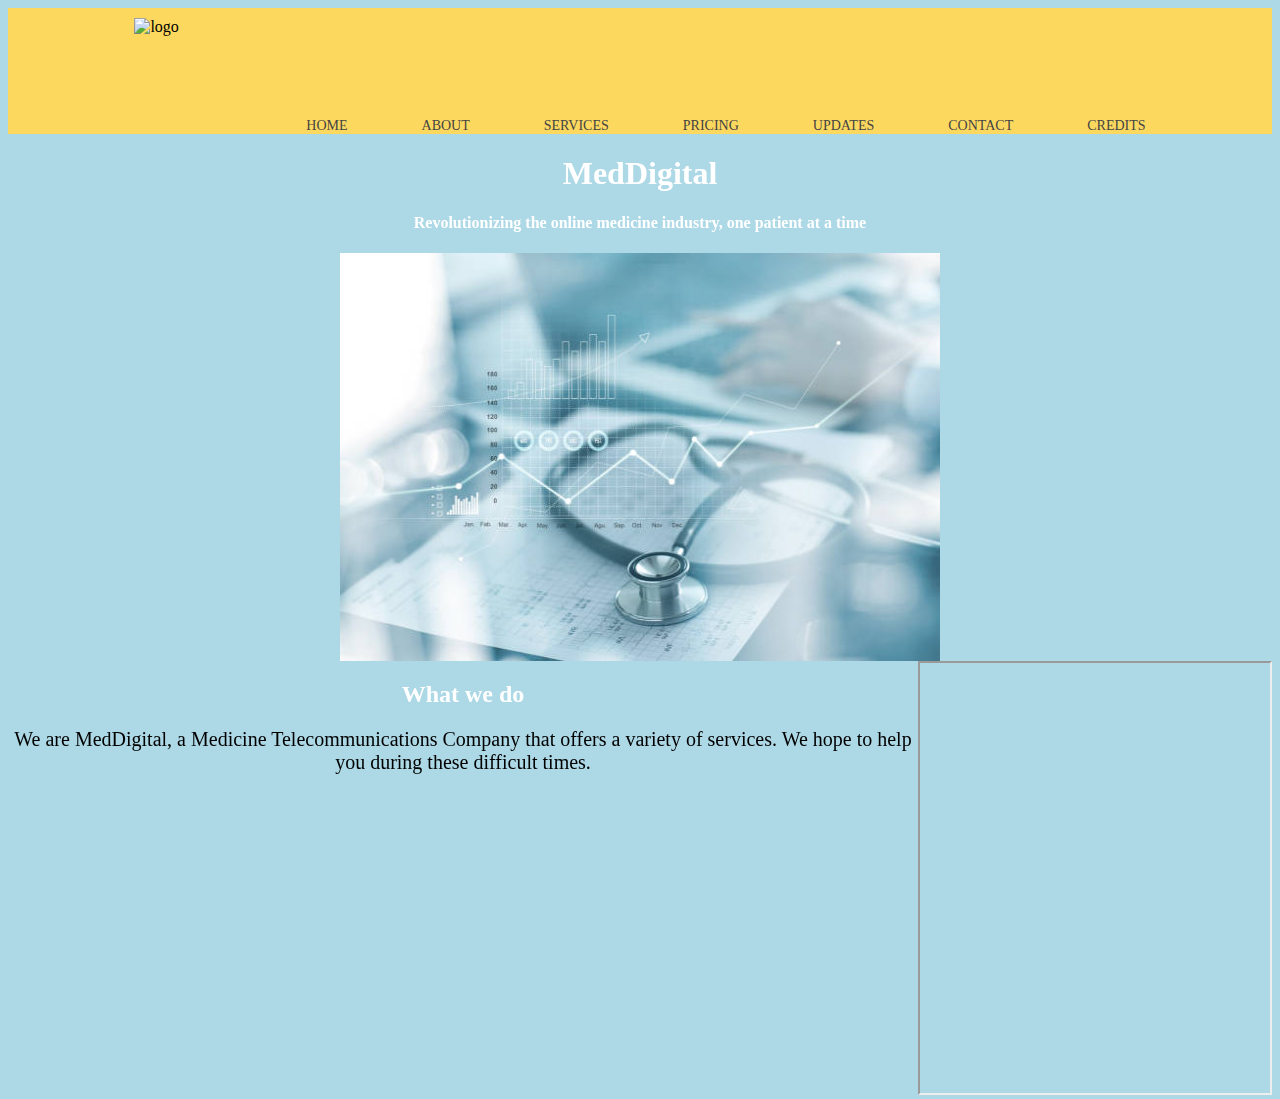
==== index.html @ f1ec9d48 "Add files via upload" ====
<!DOCTYPE html>
<html lang = "en-us">
<head>
  <meta charset="UTF-8">
  <meta name="viewport" content="width=device-width, initial-scale=1.0">
  <link rel="stylesheet" href="main.css">
  <title>MedDigital</title>
</head>

<body>
<header>
  <div class="container">
    <img src = "Logo1.png" alt = "logo" class = "logo" width ="200" height="65">

    <nav>
      <ul>
        <li><a href="index.html">Home</a></li>
        <li><a href="about.html">About</a></li>
        <li><a href="services.html">Services</a></li>
        <li><a href="pricing.html">Pricing</a></li>
        <li><a href="updates.html">Updates</a></li>
        <li><a href="contact.html">Contact</a></li>
        <li><a href="WorksCited.html">Credits</a></li>
      </ul>
    </nav>
  </div>
</header>

<div id="header">
    <h1>MedDigital</h1>
    <h4>Revolutionizing the online medicine industry, one patient at a time</h4>
</div>

<div id="header">
  <div id="center">
    <p></p>
    <img src="istockphoto-1165046681-612x612.jpg" alt="Medical Telecommunications Company Name" style="width:600px;height:408px" class="center">
  </div>
</div>

<div class="chatbot">
  <iframe width="350" height="430" allow="microphone;" src="https://console.dialogflow.com/api-client/demo/embedded/17349de3-a9f4-457f-bd11-9abb6b01a13a"></iframe>
</div>

<div id = "Company description">
  <h2> What we do </h2>
  <p> We are MedDigital, a Medicine Telecommunications Company that offers a variety of services. We hope to help you during these difficult times.</p>
</div>

</body>
</html>
---- main.css ----
body {
  background-color: lightblue;
}

.container{
  width: 80%;
  margin: 0 auto;
}

header {
  background: #fcd95e;
}

header::after {
  content: '';
  display: table;
  clear: both;
}

.logo {
  float: left;
  padding: 10px 0;
}

nav {
  float: right;
}

nav ul {
  margin: 0;
  padding: 0;
  list-style: none;
}

nav li {
  display: inline-block;
  margin-left: 70px;
  padding-top: 23px;

  position: relative;
}

nav a {
  color: #444;
  text-decoration: none;
  text-transform: uppercase;
  font-size: 14px;
}

nav a:hover {
  color: #000;
}

nav a::before {
  content: '';
  display: block;
  height: 5px;
  background-color: #444;

  position: absolute;
  top: 0;
  width: 0%;

  transition: all ease-in-out 250ms;
}

nav a:hover::before {
  width: 100%;
}

h1 {
  color: white;
  text-align: center;
}

h2 {
  color: white;
  text-align: center;
}

h4 {
  color: white;
  text-align: center;
}

p {
  font-family: verdana;
  font-size: 20px;
  text-align: center;
}

.center {
  display: block;
  margin-left: auto;
  margin-right: auto;
  width: 50%;
}

.chatbot{
  float:right;
}
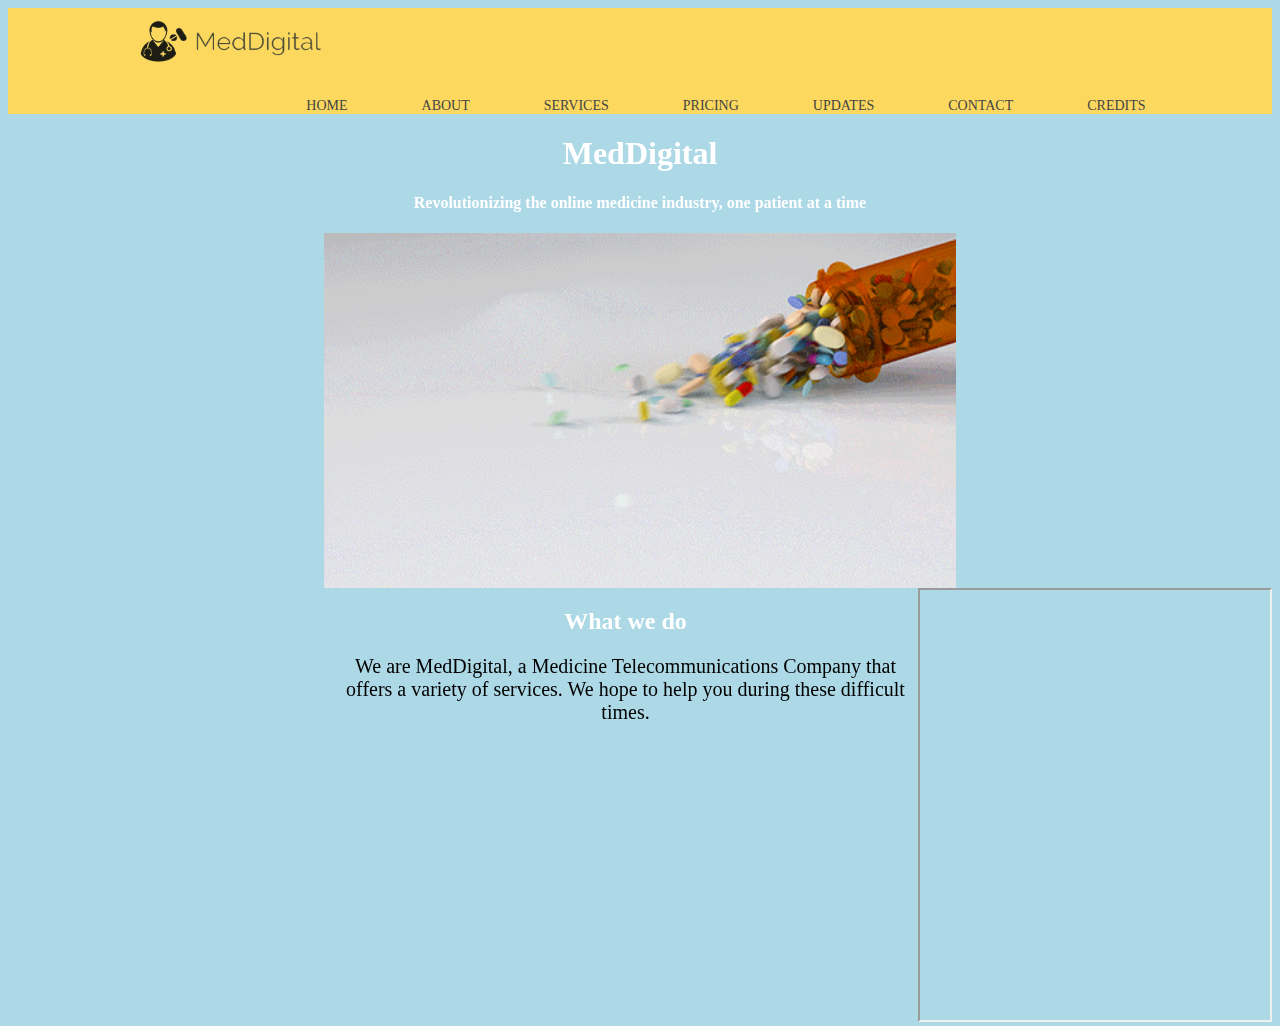
==== commit 6b258c3a: "Add files via upload" ====
--- a/index.html
+++ b/index.html
@@ -6,11 +6,27 @@
   <link rel="stylesheet" href="main.css">
   <title>MedDigital</title>
 </head>
+<style>
+
+#homePageSectionOne {
+  height: 300px;
+  padding-right: 300px;
+  padding-left: 325px;
+  padding-bottom: 0px;
+}
+
+#sectionTwo {
+  height: 600px;
+  background-color: #aaaaaa;
+}
+
+</style>
+
 
 <body>
 <header>
   <div class="container">
-    <img src = "Logo1.png" alt = "logo" class = "logo" width ="200" height="65">
+    <img src = "BiggerLogo.png" alt = "logo" class = "logo" width ="200" height="45">
 
     <nav>
       <ul>
@@ -34,7 +50,9 @@
 <div id="header">
   <div id="center">
     <p></p>
-    <img src="istockphoto-1165046681-612x612.jpg" alt="Medical Telecommunications Company Name" style="width:600px;height:408px" class="center">
+    <div class="GIFLarge">
+      <img src="Medicine.GIF" alt="Medical Telecommunications Company Name" class="center">
+    </div>
   </div>
 </div>
 
@@ -42,10 +60,12 @@
   <iframe width="350" height="430" allow="microphone;" src="https://console.dialogflow.com/api-client/demo/embedded/17349de3-a9f4-457f-bd11-9abb6b01a13a"></iframe>
 </div>
 
-<div id = "Company description">
+<div class = "Homepage" id = "homePageSectionOne">
   <h2> What we do </h2>
   <p> We are MedDigital, a Medicine Telecommunications Company that offers a variety of services. We hope to help you during these difficult times.</p>
 </div>
 
+</div>
+
 </body>
 </html>
--- a/main.css
+++ b/main.css
@@ -99,3 +99,7 @@
 .chatbot{
   float:right;
 }
+
+#center {
+  width: inherit;
+}
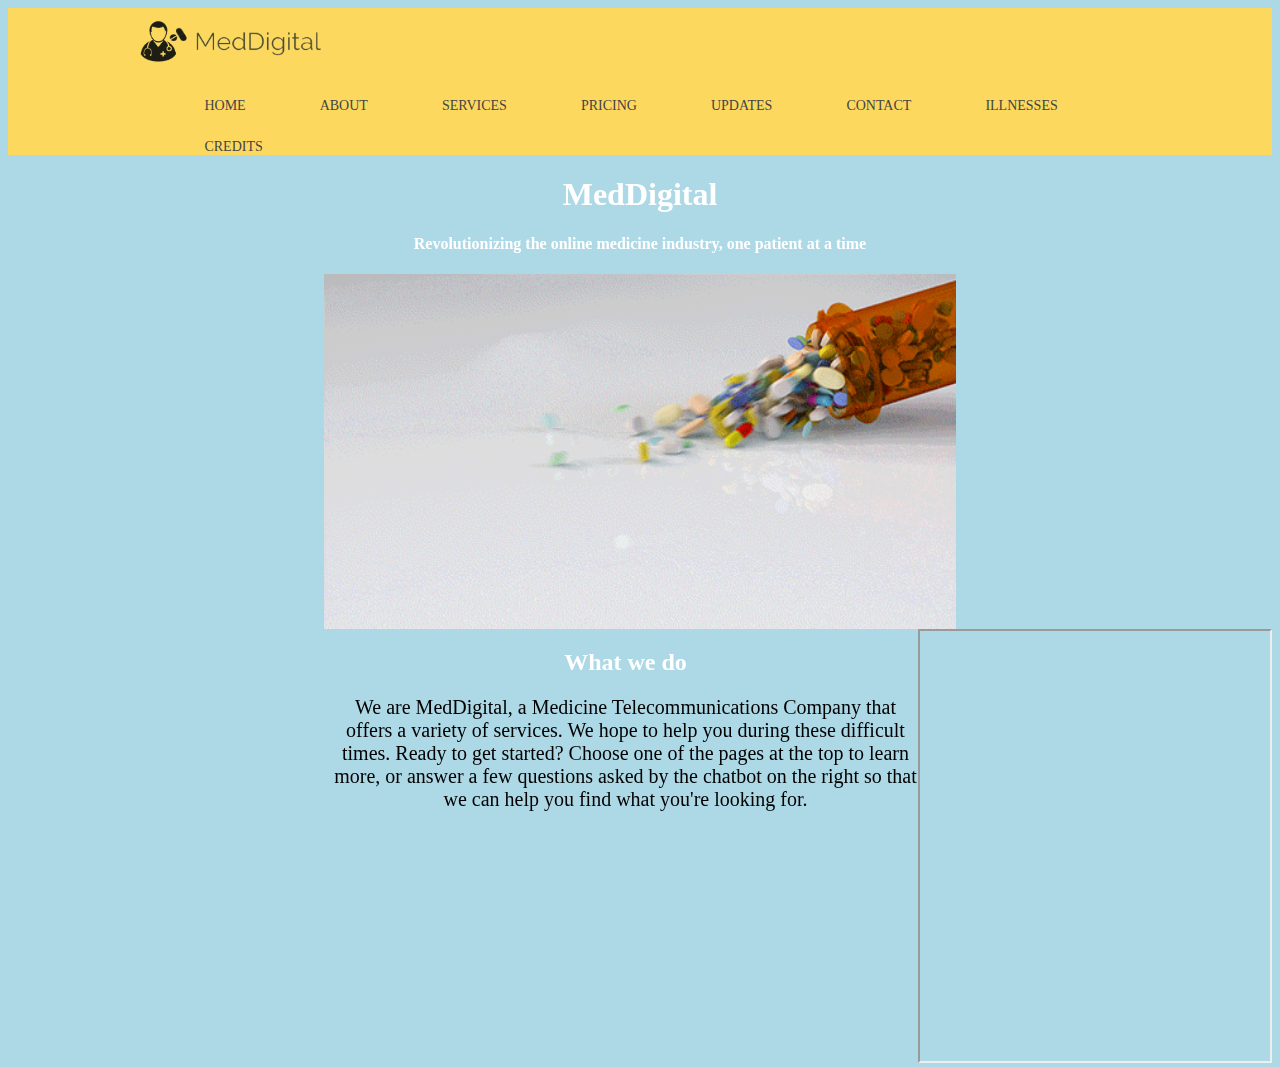
==== commit 332a97cd: "new diseases page" ====
--- a/index.html
+++ b/index.html
@@ -36,6 +36,7 @@
         <li><a href="pricing.html">Pricing</a></li>
         <li><a href="updates.html">Updates</a></li>
         <li><a href="contact.html">Contact</a></li>
+        <li><a href="diseases.html">Illnesses</a></li>
         <li><a href="WorksCited.html">Credits</a></li>
       </ul>
     </nav>
@@ -62,7 +63,7 @@
 
 <div class = "Homepage" id = "homePageSectionOne">
   <h2> What we do </h2>
-  <p> We are MedDigital, a Medicine Telecommunications Company that offers a variety of services. We hope to help you during these difficult times.</p>
+  <p> We are MedDigital, a Medicine Telecommunications Company that offers a variety of services. We hope to help you during these difficult times. Ready to get started? Choose one of the pages at the top to learn more, or answer a few questions asked by the chatbot on the right so that we can help you find what you're looking for. </p>
 </div>
 
 </div>
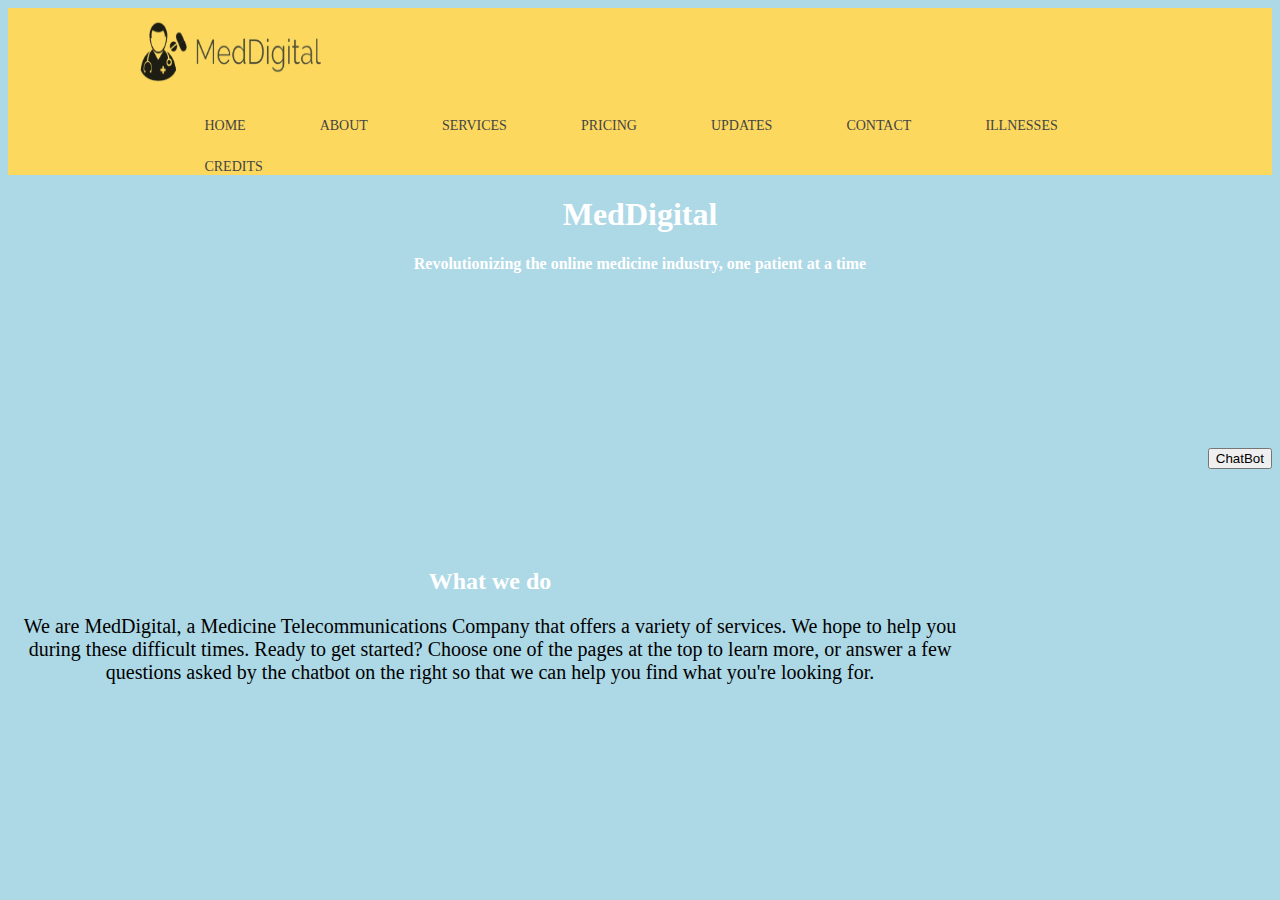
==== commit 0b1fd7f9: "Add files via upload" ====
--- a/index.html
+++ b/index.html
@@ -4,20 +4,39 @@
   <meta charset="UTF-8">
   <meta name="viewport" content="width=device-width, initial-scale=1.0">
   <link rel="stylesheet" href="main.css">
+  <script src="script.js"></script>
   <title>MedDigital</title>
+
+  <script type="text/javascript">
+    if (!Array.isArray(window.qbOptions)) {
+      window.qbOptions = []
+    }
+    window.qbOptions.push({"baseUrl":"https://botsrv2.com","use":"V895xby0VdEeqZYd/LO9oPr9YDwrpvqRG"});
+  </script>
+  <script type="text/javascript" src="https://static.botsrv2.com/website/js/widget2.de665ac4.min.js" integrity="sha384-J8ksFqlmq84q11PhlQXeZi8G9LLa2QG4/rwpoyQMzGId9N90rhOl/NuE3RxlzPlC" crossorigin="anonymous" defer data-no-minify="1"></script>
 </head>
 <style>
 
 #homePageSectionOne {
   height: 300px;
+  padding-top: 100px;
   padding-right: 300px;
-  padding-left: 325px;
   padding-bottom: 0px;
 }
 
 #sectionTwo {
+  height: auto;
+  width: auto;
   height: 600px;
   background-color: #aaaaaa;
+}
+
+#ChatBotButton{
+  float: right;
+}
+
+#chatBot{
+  float:right;
 }
 
 </style>
@@ -26,7 +45,7 @@
 <body>
 <header>
   <div class="container">
-    <img src = "BiggerLogo.png" alt = "logo" class = "logo" width ="200" height="45">
+    <img src = "BiggerLogo.png" alt = "logo" class = "logo" width ="200" height="65">
 
     <nav>
       <ul>
@@ -43,28 +62,59 @@
   </div>
 </header>
 
-<div id="header">
+<div class="companyIntroduction">
+  <div class="majorText">
     <h1>MedDigital</h1>
     <h4>Revolutionizing the online medicine industry, one patient at a time</h4>
+  </ul>
+</div>
+</div>
+<div class="homepageVideo">
+  <video width="100%" height="auto"src="video2.mp4" muted loop autoplay id="homepageVideo"></video>
 </div>
 
-<div id="header">
-  <div id="center">
-    <p></p>
-    <div class="GIFLarge">
-      <img src="Medicine.GIF" alt="Medical Telecommunications Company Name" class="center">
-    </div>
-  </div>
-</div>
+<button id="ChatBotButton" onclick="pageLoad()"onclick="myFunction()">ChatBot</button>
 
-<div class="chatbot">
+<div id="chatBot">
   <iframe width="350" height="430" allow="microphone;" src="https://console.dialogflow.com/api-client/demo/embedded/17349de3-a9f4-457f-bd11-9abb6b01a13a"></iframe>
 </div>
 
-<div class = "Homepage" id = "homePageSectionOne">
-  <h2> What we do </h2>
-  <p> We are MedDigital, a Medicine Telecommunications Company that offers a variety of services. We hope to help you during these difficult times. Ready to get started? Choose one of the pages at the top to learn more, or answer a few questions asked by the chatbot on the right so that we can help you find what you're looking for. </p>
+<script>
+function openForm() {
+  document.getElementById("ChatBotButton").style.display = "block";
+}
+
+function closeForm() {
+  document.getElementById("ChatBotButton").style.display = "none";
+}
+</script>
+
+<script>
+function myFunction() {
+  var x = document.getElementById("chatBot");
+  if (x.style.display === "none") {
+    x.style.display = "block";
+  } else {
+    x.style.display = "none";
+  }
+}
+</script>
+
+<script>
+      function pageLoad()
+{
+   myFunction();
+}
+
+pageLoad();
+
+</script>
+
+<div class = "box" id = "homePageSectionOne">
+    <h2> What we do </h2>
+    <p> We are MedDigital, a Medicine Telecommunications Company that offers a variety of services. We hope to help you during these difficult times. Ready to get started? Choose one of the pages at the top to learn more, or answer a few questions asked by the chatbot on the right so that we can help you find what you're looking for. </p>
 </div>
+
 
 </div>
 
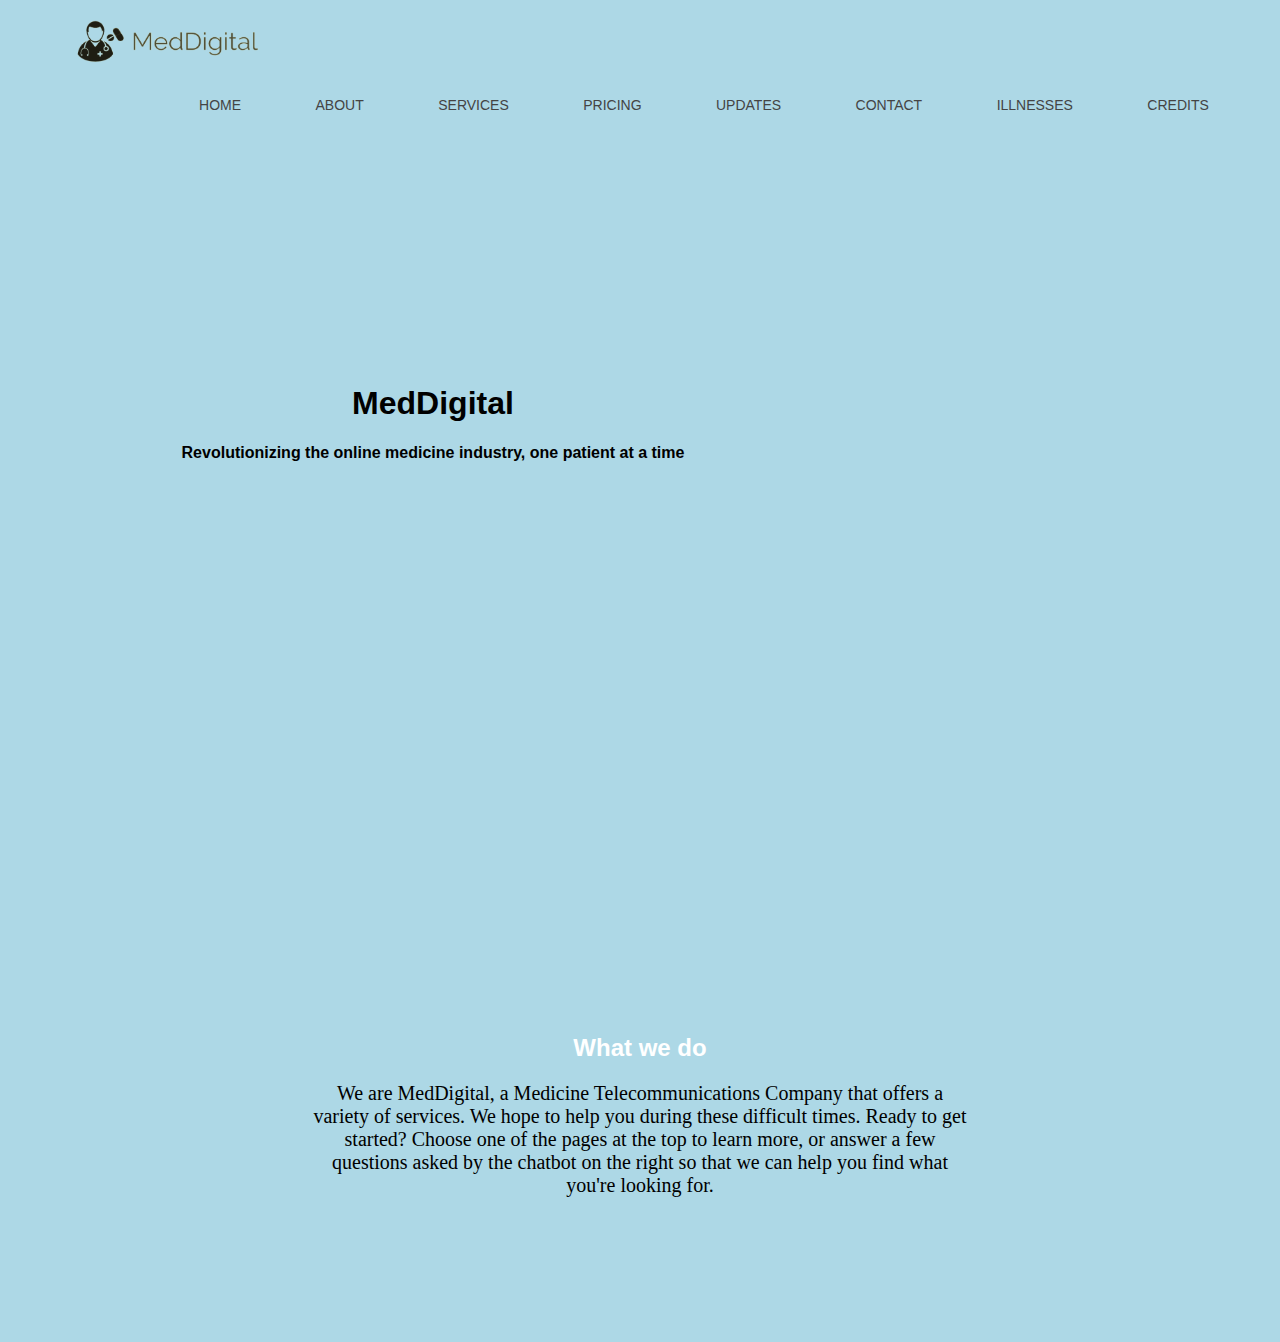
==== commit 33a4704d: "Add files via upload" ====
--- a/index.html
+++ b/index.html
@@ -19,8 +19,8 @@
 
 #homePageSectionOne {
   height: 300px;
-  padding-top: 100px;
   padding-right: 300px;
+  padding-left: 300px;
   padding-bottom: 0px;
 }
 
@@ -73,6 +73,7 @@
   <video width="100%" height="auto"src="video2.mp4" muted loop autoplay id="homepageVideo"></video>
 </div>
 
+<!--
 <button id="ChatBotButton" onclick="pageLoad()"onclick="myFunction()">ChatBot</button>
 
 <div id="chatBot">
@@ -109,7 +110,7 @@
 pageLoad();
 
 </script>
-
+-->
 <div class = "box" id = "homePageSectionOne">
     <h2> What we do </h2>
     <p> We are MedDigital, a Medicine Telecommunications Company that offers a variety of services. We hope to help you during these difficult times. Ready to get started? Choose one of the pages at the top to learn more, or answer a few questions asked by the chatbot on the right so that we can help you find what you're looking for. </p>
--- a/main.css
+++ b/main.css
@@ -1,20 +1,22 @@
+*{
+  font-family: 'Poppins', sans-serif;
+  box-sizing: border-box;
+}
+
 body {
   background-color: lightblue;
 }
 
 .container{
-  width: 80%;
+  width: 90%;
   margin: 0 auto;
-}
-
-header {
-  background: #fcd95e;
 }
 
 header::after {
   content: '';
   display: table;
   clear: both;
+  z-index: 1;
 }
 
 .logo {
@@ -38,6 +40,7 @@
   padding-top: 23px;
 
   position: relative;
+  z-index: 1;
 }
 
 nav a {
@@ -69,7 +72,6 @@
 }
 
 h1 {
-  color: white;
   text-align: center;
 }
 
@@ -79,7 +81,6 @@
 }
 
 h4 {
-  color: white;
   text-align: center;
 }
 
@@ -103,3 +104,55 @@
 #center {
   width: inherit;
 }
+
+.background {
+  background-image: url('');
+  min-height: 100%;
+  background-attachment: fixed;
+  background-position: center;
+  background-repeat: no-repeat;
+  background-size: cover;
+  overflow: hidden;
+}
+
+#homepageVideo{
+  position: absolute;
+  right: 0;
+  bottom: 0;
+  min-width: 100%;
+  min-height: 100%;
+  opacity: 0.75;
+  z-index: -2;
+}
+
+
+.Homepagee {
+  position: fixed;
+  bottom: 0;
+  right: 0;
+  left: 0;
+  color: #f1f1f1;
+  float: center;
+  color: black;
+}
+
+
+.ChatBotButton{
+  float:right;
+  padding-left: 1000px;
+}
+
+.companyIntroduction{
+  position: relative;
+  width: 100%;
+  min-height: 100vh;
+  display: flex;
+  flex-direction: column;
+  justify-content: flex-start;
+}
+
+.majorText{
+  max-width: 650px;
+  margin: 250px 100px;
+  color: black;
+}
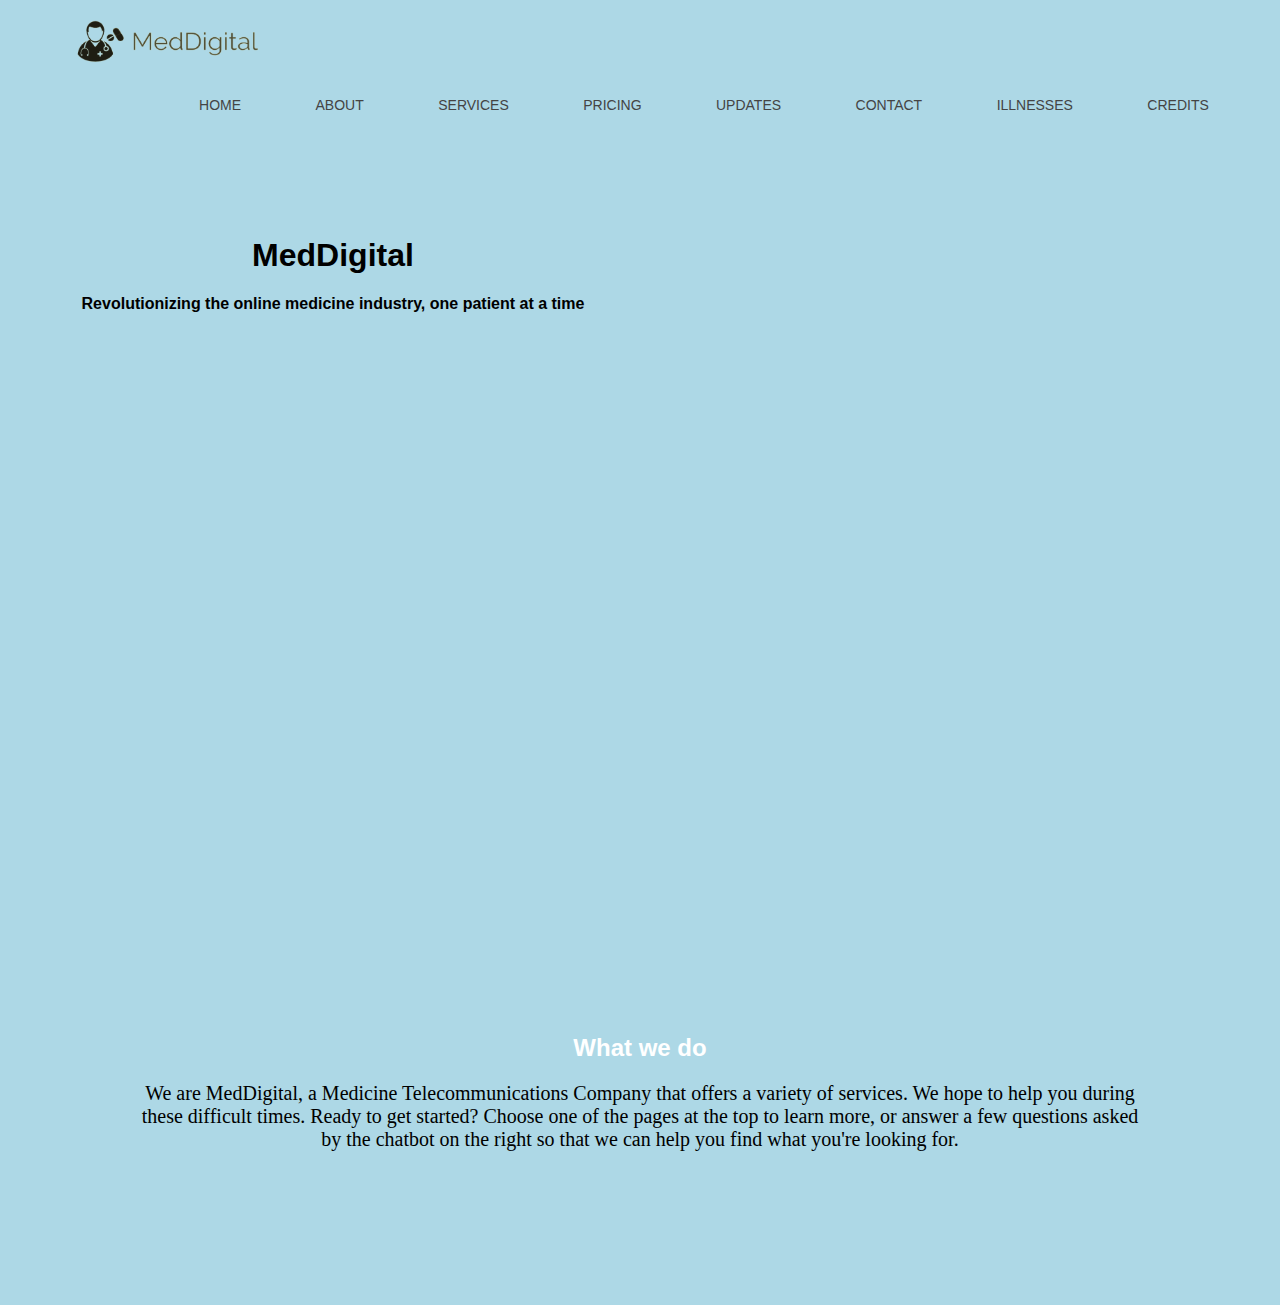
==== commit 97579ad2: "tried to fix home page" ====
--- a/index.html
+++ b/index.html
@@ -18,10 +18,9 @@
 <style>
 
 #homePageSectionOne {
-  height: 300px;
-  padding-right: 300px;
-  padding-left: 300px;
-  padding-bottom: 0px;
+  padding-left: 10%;
+  padding-right:10%;
+  padding-bottom: 10%;
 }
 
 #sectionTwo {
@@ -37,6 +36,10 @@
 
 #chatBot{
   float:right;
+}
+
+.box{
+  margin: auto;
 }
 
 </style>
--- a/main.css
+++ b/main.css
@@ -153,6 +153,7 @@
 
 .majorText{
   max-width: 650px;
-  margin: 250px 100px;
+  padding-top: 8%;
+  float: left;
   color: black;
 }
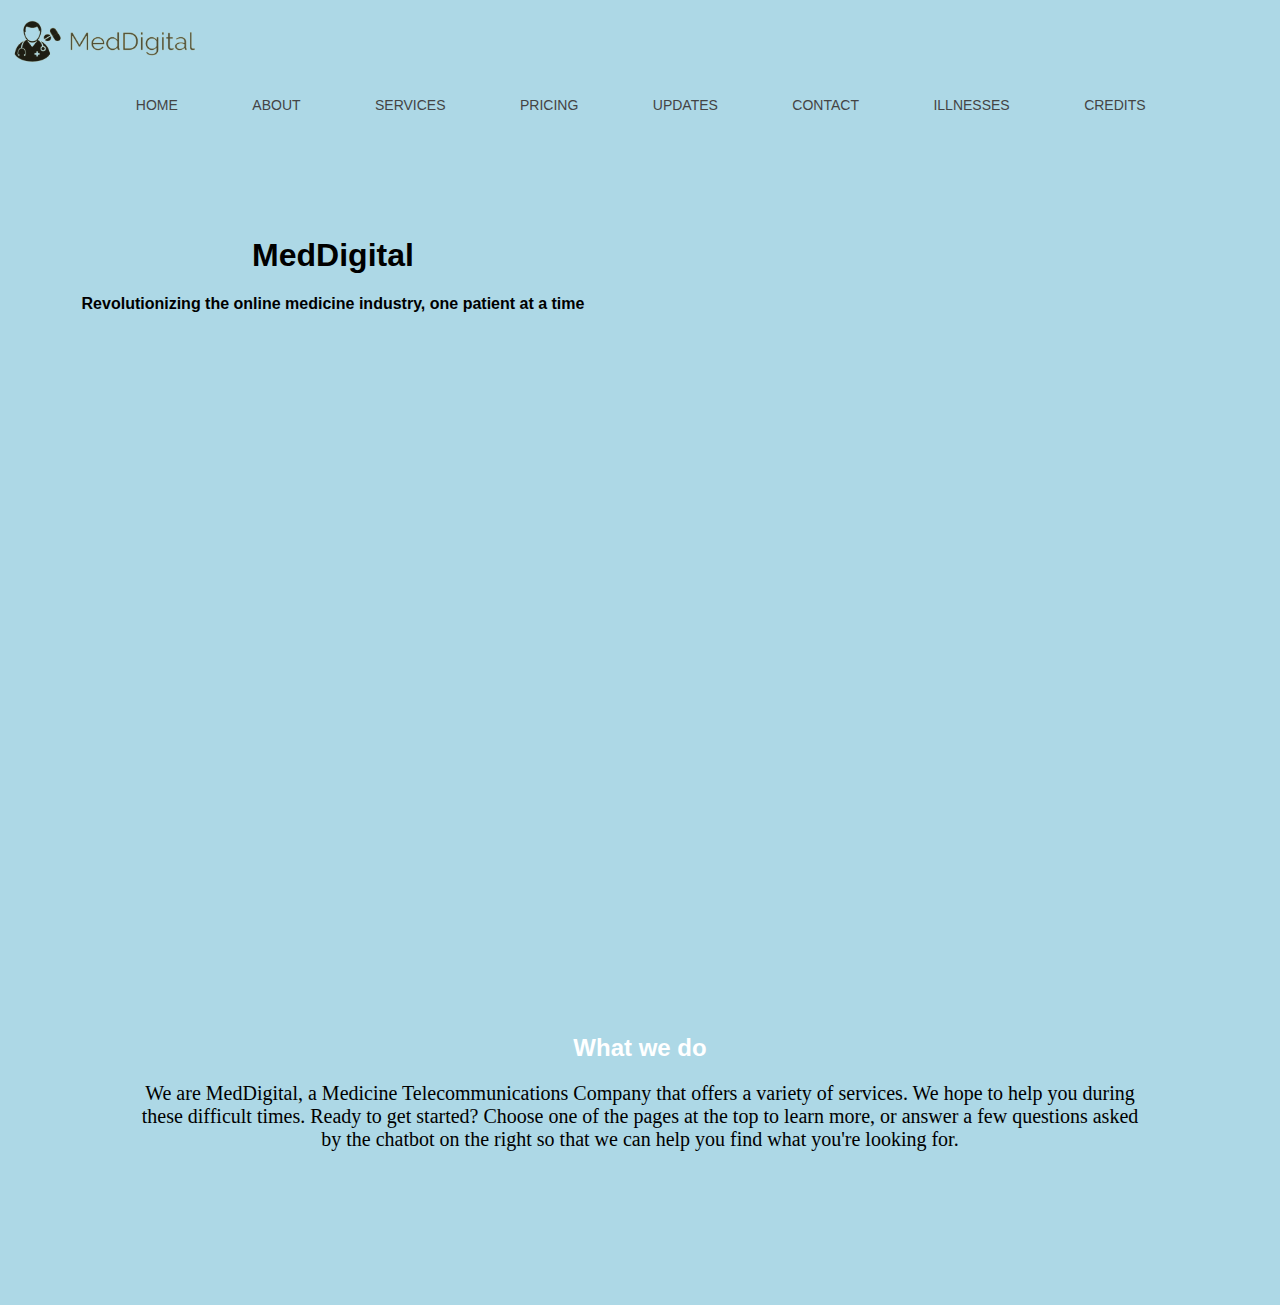
==== commit fe416aaa: "leave for now" ====
--- a/index.html
+++ b/index.html
@@ -73,7 +73,7 @@
 </div>
 </div>
 <div class="homepageVideo">
-  <video width="100%" height="auto"src="video2.mp4" muted loop autoplay id="homepageVideo"></video>
+  <video width="100%" src="video2.mp4" muted loop autoplay id="homepageVideo"></video>
 </div>
 
 <!--
--- a/main.css
+++ b/main.css
@@ -9,7 +9,7 @@
 
 .container{
   width: 90%;
-  margin: 0 auto;
+  margin:0;
 }
 
 header::after {
@@ -116,7 +116,7 @@
 }
 
 #homepageVideo{
-  position: absolute;
+  position:absolute;
   right: 0;
   bottom: 0;
   min-width: 100%;
